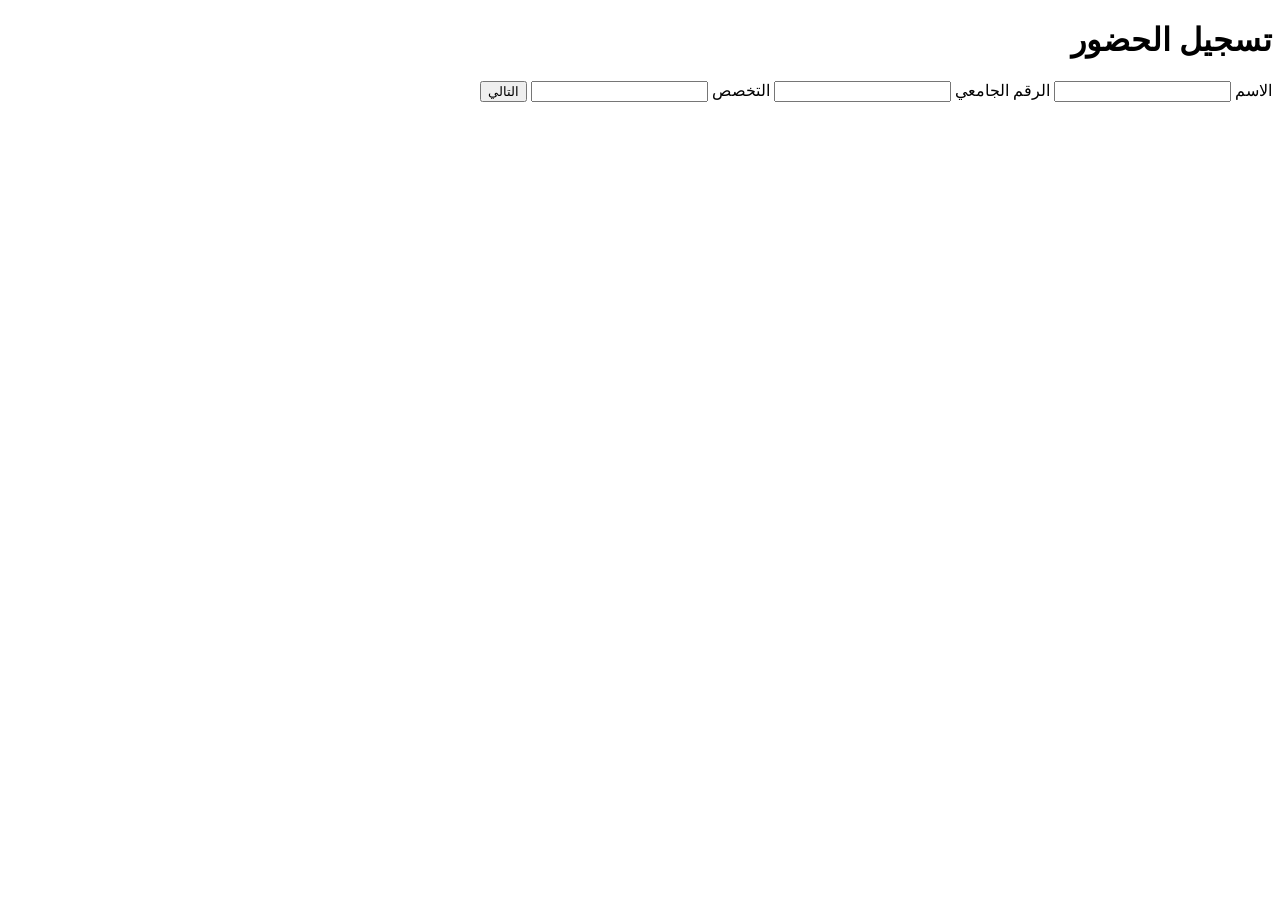
==== public/index.html @ b1067207 "Frontend: 5 pages" ====
<!DOCTYPE html>
<html lang="ar" dir="rtl">
<head>
  <meta charset="utf-8">
  <meta name="viewport" content="width=device-width, initial-scale=1">
  <title>تسجيل الحضور</title>
  <link rel="stylesheet" href="/css/style.css">
</head>
<body>
  <main class="page">
    <div class="card">
      <h1>تسجيل الحضور</h1>
      <form id="info-form" novalidate>
        <label for="name">الاسم</label>
        <input id="name" name="name" maxlength="200" autocomplete="name" required>

        <label for="student_id">الرقم الجامعي</label>
        <input id="student_id" name="student_id" maxlength="50" inputmode="numeric" autocomplete="off" required>

        <label for="major">التخصص</label>
        <input id="major" name="major" maxlength="200" required>

        <button type="submit" class="block">التالي</button>
        <div id="msg" class="msg" role="alert"></div>
      </form>
    </div>
  </main>

  <script src="/js/api.js"></script>
  <script>
    const form = document.getElementById("info-form");
    const msg = document.getElementById("msg");

    form.addEventListener("submit", (e) => {
      e.preventDefault();
      clearMsg(msg);
      const student = {
        name: form.elements.name.value.trim(),
        student_id: form.elements.student_id.value.trim(),
        major: form.elements.major.value.trim(),
      };
      // Same "required" rules as the server; everything else the server checks.
      if (!student.name) return showError(msg, "الاسم مطلوب");
      if (!student.student_id) return showError(msg, "الرقم الجامعي لازم يكون أرقام فقط");
      if (!student.major) return showError(msg, "التخصص مطلوب");
      sessionStorage.setItem("student", JSON.stringify(student));
      window.location.href = "/code.html";
    });
  </script>
</body>
</html>
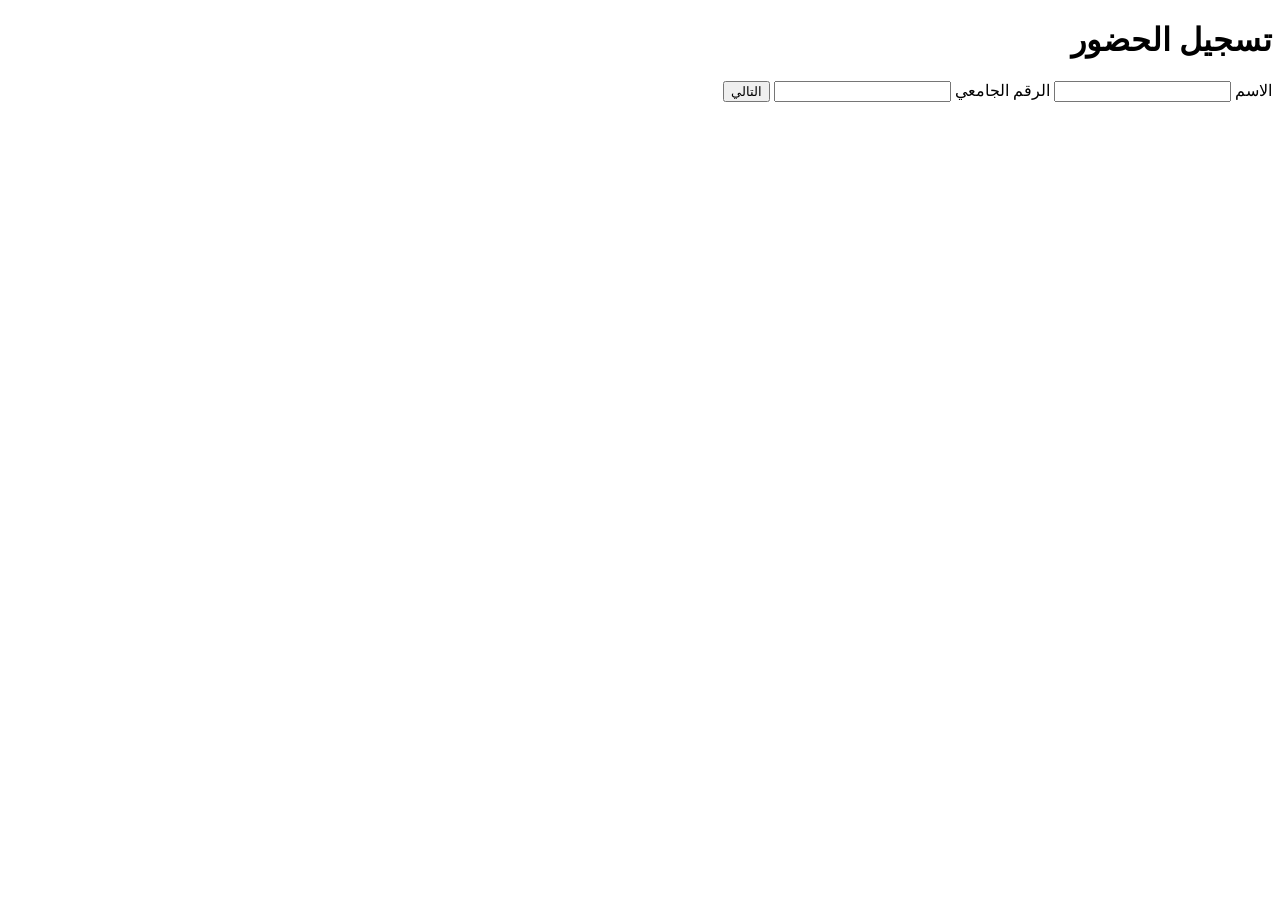
==== commit 489dddce: "Major is set by the doctor per lecture" ====
--- a/public/index.html
+++ b/public/index.html
@@ -17,9 +17,6 @@
         <label for="student_id">الرقم الجامعي</label>
         <input id="student_id" name="student_id" maxlength="50" inputmode="numeric" autocomplete="off" required>
 
-        <label for="major">التخصص</label>
-        <input id="major" name="major" maxlength="200" required>
-
         <button type="submit" class="block">التالي</button>
         <div id="msg" class="msg" role="alert"></div>
       </form>
@@ -31,18 +28,31 @@
     const form = document.getElementById("info-form");
     const msg = document.getElementById("msg");
 
+    // Coming back from the code page with "رجوع": refill what was typed.
+    if (sessionStorage.getItem("editStudent")) {
+      sessionStorage.removeItem("editStudent");
+      try {
+        const saved = JSON.parse(sessionStorage.getItem("student") || "null");
+        if (saved) {
+          form.elements.name.value = saved.name || "";
+          form.elements.student_id.value = saved.student_id || "";
+        }
+      } catch (e) {}
+    }
+
     form.addEventListener("submit", (e) => {
       e.preventDefault();
       clearMsg(msg);
       const student = {
         name: form.elements.name.value.trim(),
         student_id: form.elements.student_id.value.trim(),
-        major: form.elements.major.value.trim(),
       };
       // Same "required" rules as the server; everything else the server checks.
       if (!student.name) return showError(msg, "الاسم مطلوب");
-      if (!student.student_id) return showError(msg, "الرقم الجامعي لازم يكون أرقام فقط");
-      if (!student.major) return showError(msg, "التخصص مطلوب");
+      // Same rule as the server: digits only (Arabic ٠-٩ and Persian ۰-۹ allowed).
+      const digits = student.student_id.replace(/[٠-٩]/g, (d) => d.charCodeAt(0) - 0x0660)
+                                       .replace(/[۰-۹]/g, (d) => d.charCodeAt(0) - 0x06F0);
+      if (!/^[0-9]+$/.test(digits)) return showError(msg, "الرقم الجامعي لازم يكون أرقام فقط");
       sessionStorage.setItem("student", JSON.stringify(student));
       window.location.href = "/code.html";
     });
